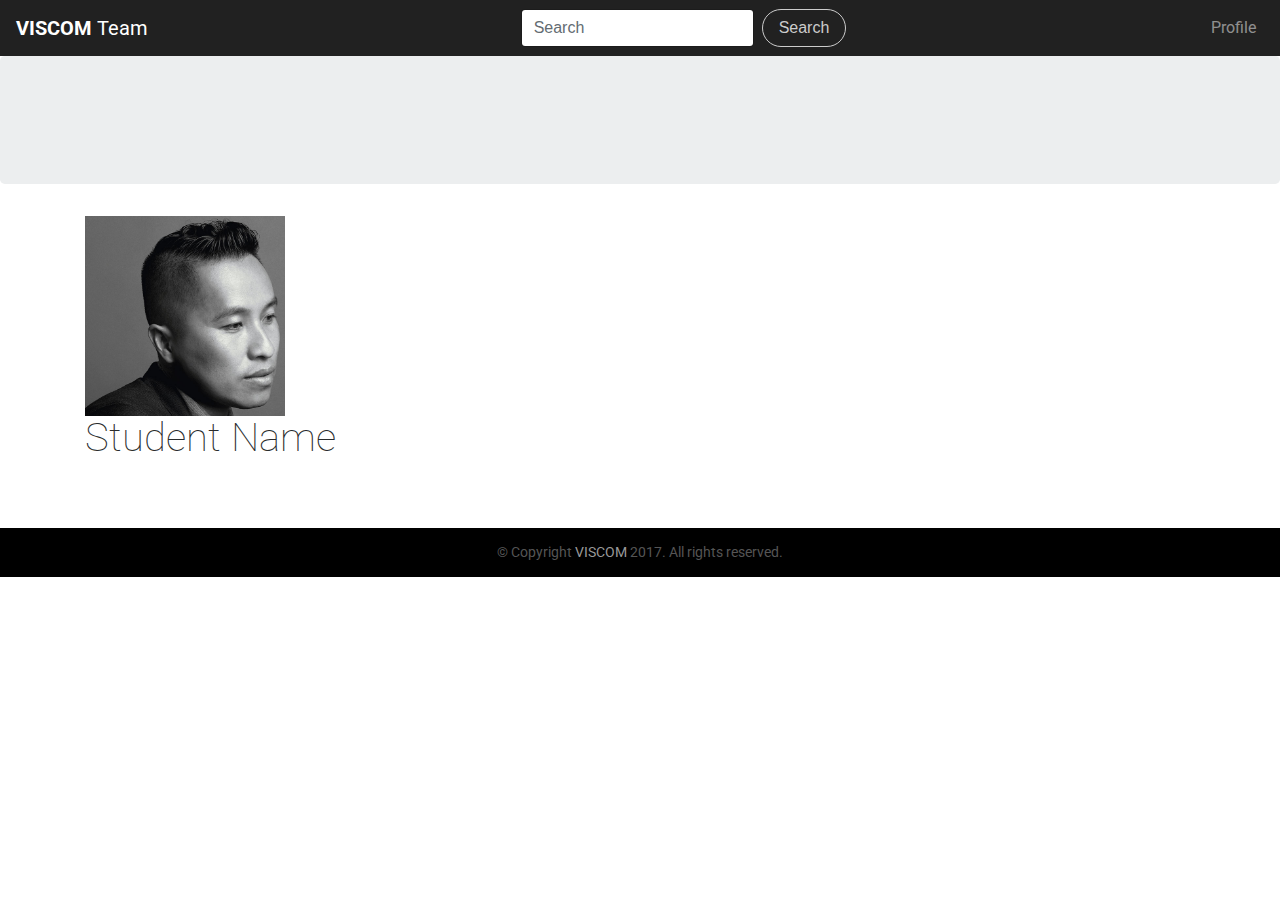
==== person.html @ 944645af "Initial Commit" ====
<!DOCTYPE html>
<html lang="en">
<head>
	<meta charset="UTF-8">
	<title>Student Profile</title>
	<link rel="stylesheet" href="css/bootstrap.min.css">
	<link rel="stylesheet" href="style.css">
	<script src="https://ajax.googleapis.com/ajax/libs/jquery/3.2.1/jquery.min.js"></script>
	<script src="js/bootstrap.min.js"></script>
	<link href="https://fonts.googleapis.com/css?family=Roboto:100,100i,300,300i,400,400i,500,500i,700,700i,900,900i" rel="stylesheet">
</head>
<body>

<header>
	<nav class="navbar navbar-toggleable-md navbar-inverse bg-faded">
	  <button class="navbar-toggler navbar-toggler-right" type="button" data-toggle="collapse" data-target="#navbarNav" aria-controls="navbarNav" aria-expanded="false" aria-label="Toggle navigation">
	    <span class="navbar-toggler-icon"></span>
	  </button>
	  <a class="navbar-brand" href="index.html"><strong>VISCOM</strong> Team</a>
	  <div class="collapse navbar-collapse" id="navbarNav">
	    <form id="search-form" class="form-inline my-2 my-lg-0" action="search.html">
	        <input class="form-control mr-sm-2" type="text" placeholder="Search">
	        <button class="btn btn-outline-secondary my-2 my-sm-0" type="submit">Search</button>
	    </form>
	    <ul class="navbar-nav">
	      <li class="nav-item">
	        <a class="nav-link" href="">Profile</a>
	      </li>
	    </ul>
	  </div>
	</nav>
</header>

<main>

	<div class="jumbotron">

	</div>
	<div class="container">
		<div class="row">
			<div class="col-4">
				<div class="profile-picture">
					<img class="cover" src="images/featured-students/student2.jpg" alt="">
				</div>
				<div class="info">
					<h1>Student Name</h1>
				</div>
			</div>
			<div class="col-4">
				
			</div>
			<div class="col-4">
				
			</div>
		</div>
	</div>
	
</main>


<footer>
	&copy; Copyright <a href="http://www.viscomcenter.com">VISCOM</a> 2017. All rights reserved.
</footer>
	
</body>
</html>
---- style.css ----
body {
	font-family: 'Roboto', sans-serif;
}

h1, h2, h3, h4, h6 {
	font-weight: 100;
}

.btn {
	border-radius: 999px;
}

.navbar {
	background-color: #212121;
	color: white;
}

.navbar-nav {
	float: right;
}

.carousel-caption {
	margin-bottom: 30px;
}

.carousel-item {
	height: 66.666vh;
	width: 100%;
}

.carousel-item img {
	width: 100%;
	height: 100%;
}

.carousel-caption {
	background-color: rgba(0, 0, 0, 0.5);
}

.cover {
	-o-object-fit: cover;
	-webkit-object-fit: cover;
    	object-fit: cover;
}

.year-carousel {
	height: calc(33.3333vh - 105px);
	background-color: grey;
	padding: 0;
	white-space: nowrap;
	overflow-x: scroll;
}

.year-box {
	height: 100%;
	width: 20%;
	background-color: #222;
	display: inline-block;
	margin: 0;
	margin-right: -5px;
	transition-duration: 0.3s;
}

.year-box:hover {
	width: 25%;
	transition-duration: 0.3s;
}

.year-box img {
	height: 100%;
	width: 100%;
	object-fit: cover;
}

.year-box:nth-child(2n) {background-color: #777;}

.year-box-overlay {
	height: inherit;
	width: inherit;
	position: absolute;
	top: 0;
	z-index: 1;
	background-color: rgba(0, 0, 0, 0.333333);
	color: white;
	padding: 1em;
}

#search-form {
	margin: auto;
}

#search-refine {
	min-height: 90vh;
	width: 100%;
	background-color: #f2f2f2;
}

.person-grid {
	margin: 0 auto;
	padding-bottom: 60px;
}

.person {
	display: inline-block;
    vertical-align: top;
	width: 33%;
	margin-right: -4px;
	height: 200px;
	background-color: #777;
}

.person-info {
	width: 100%;
	height: 100%;
	background-color: rgba(0, 0, 0, 0.5);
	padding: 20px;
	color: white;
	position: relative;
	opacity: 0;
	transition-duration: 0.3s;
}

.person-info button {
	position: absolute;
	bottom: 20px;
}

.person-info:hover {
	opacity: 1;
	transition-duration: 0.3s;
}

.work-badge {
	position: absolute;
	top: 20px;
	right: 20px;
	height: 10px;
	width: 10px;
	background-color: red;
	border-radius: 50%;
}

.person {
	background-image: url(images/featured-students/student.jpg);
	background-position: center;
	background-size: cover;
}

.person:nth-child(2n){
	background-image: url(images/featured-students/student2.jpg);
}

.person:nth-child(3n){
	background-image: url(images/featured-students/student3.jpg);
}

#login-module {
	background-color: #f2f2f2;
	padding: 60px;
}

.year-banner {
	background-size: cover;
	background-position: top;
}

/* profile page */

.profile-picture {
	height: 200px;
	width: 200px;
	overflow: hidden;
}

.profile-picture img {
	height: 100%;
	width: 100%;
	object-fit: cover;
}

footer {
	font-size: 14px;
	color: #555;
	background-color: #000;
	padding: 14px 0px;
	text-align: center;
	position: relative;
	bottom: 0;
	width: 100%;
	margin-top: 60px;
}

footer a:link, a:visited {
	color: #999;
	text-decoration: none;
}

footer a:hover {
	color: #fff;
	text-decoration: none;
}

.year-carousel::-webkit-scrollbar {
	background: #212121;
}

.year-carousel::-webkit-scrollbar-thumb {
	background: #d00d2d;
};
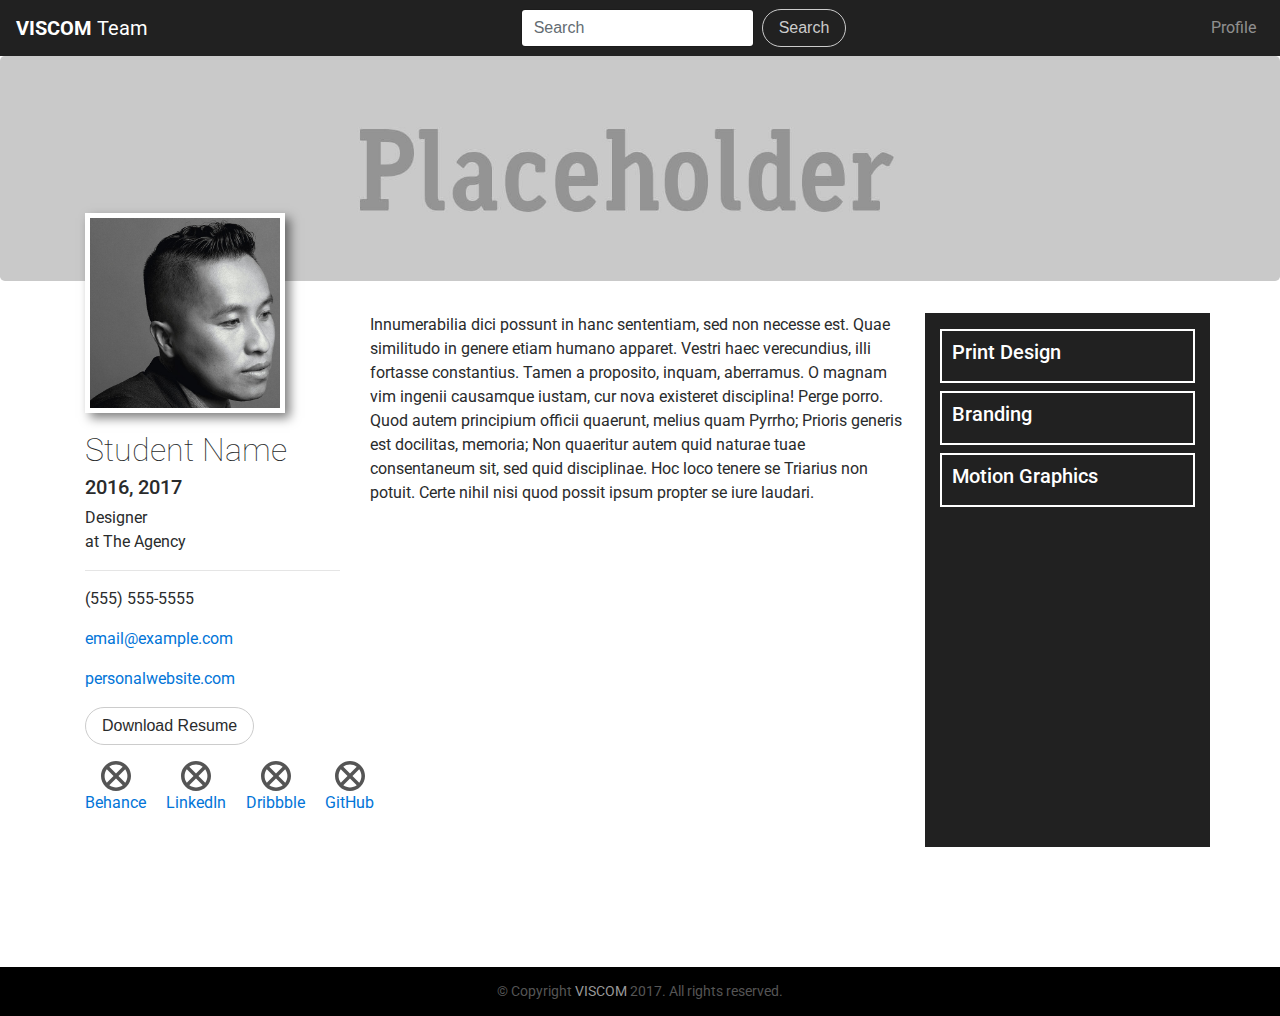
==== commit 883fa66a: "added profile page" ====
--- a/person.html
+++ b/person.html
@@ -33,27 +33,118 @@
 
 <main>
 
-	<div class="jumbotron">
+
+	 <!-- Profile Banner -->
+	<div class="jumbotron profile-banner">
 
 	</div>
-	<div class="container">
+
+	<!-- profile -->
+	<main class="container">
 		<div class="row">
-			<div class="col-4">
+			<div class="col-12 col-sm-12 col-md-6 col-xl-3">
+
+				<!-- Profile Picture -->
 				<div class="profile-picture">
 					<img class="cover" src="images/featured-students/student2.jpg" alt="">
 				</div>
+
+				<!-- Basic Information -->
 				<div class="info">
-					<h1>Student Name</h1>
+					<!-- Name -->
+					<h2>Student Name</h2>
+					<!-- Years Involved -->
+					<h5>2016, 2017</h5>
+					<!-- Occupation -->
+					<p>Designer<br>
+					<!-- Employer -->
+					at The Agency</p>
+					<hr>
+					<!-- Phone Number -->
+					<p>(555) 555-5555</p>
+					<!-- Email -->
+					<p><a href="mailto:email@example.com">email@example.com</a></p>
+					<!-- Personal URL -->
+					<p><a href="http://www.personalwebsite.com" target="_blank">personalwebsite.com</a></p>
+					<!-- Download Resume -->
+					<a href=""><button class="btn btn-secondary">Download Resume</button></a>
+					<!-- Network Accounts -->
+					<div id="network-accounts" class="py-3">
+						<!-- behance -->
+						<div class="account text-center">
+							<a href="http://www.behance.com">
+							<img src="images/icons/placeholder.svg" alt="">
+							<p>Behance</p>
+							</a>
+						</div>
+
+						<!-- linkedin -->
+						<div class="account text-center">
+							<a href="http://www.linkedin.com">
+							<img src="images/icons/placeholder.svg" alt="">
+							<p>LinkedIn</p>
+							</a>
+						</div>
+
+						<!-- Dribbble -->
+						<div class="account text-center">
+							<a href="http://www.dribbble.com">
+							<img src="images/icons/placeholder.svg" alt="">
+							<p>Dribbble</p>
+							</a>
+						</div>
+
+						<!-- GitHub -->
+						<div class="account text-center">
+							<a href="http://www.github.com">
+							<img src="images/icons/placeholder.svg" alt="">
+							<p>GitHub</p>
+							</a>
+						</div>
+					</div>
+
 				</div>
 			</div>
-			<div class="col-4">
-				
+			
+			<!-- bio -->
+			<div class="col-12 col-sm-12 col-md-6 col-xl-6">
+				<p>Innumerabilia dici possunt in hanc sententiam, sed non necesse est. Quae similitudo in genere etiam humano apparet. Vestri haec verecundius, illi fortasse constantius. Tamen a proposito, inquam, aberramus. O magnam vim ingenii causamque iustam, cur nova existeret disciplina! Perge porro. Quod autem principium officii quaerunt, melius quam Pyrrho; Prioris generis est docilitas, memoria; Non quaeritur autem quid naturae tuae consentaneum sit, sed quid disciplinae. Hoc loco tenere se Triarius non potuit. Certe nihil nisi quod possit ipsum propter se iure laudari.</p>
 			</div>
-			<div class="col-4">
-				
+
+			<!-- Focuses -->
+			<div id="focuses" class="col-12 col-sm-12 col-xl-3 py-3">
+				<!-- Focus -->
+				<div class="focus">
+					<h5>Print Design</h5>
+					<ul class="skills">
+						<li class="skill">Adobe Illustrator</li>
+						<li class="skill">Adobe InDesign</li>
+						<li class="skill">Adobe Photoshop</li>
+						<li class="skill">Typography</li>
+					</ul>
+				</div>
+
+				<!-- Focus -->
+				<div class="focus">
+					<h5>Branding</h5>
+					<ul class="skills">
+						<li class="skill">Logo Design</li>
+						<li class="skill">Brand Strategy</li>
+						<li class="skill">Styleguiding</li>
+					</ul>
+				</div>
+
+				<!-- Focus -->
+				<div class="focus">
+					<h5>Motion Graphics</h5>
+					<ul class="skills">
+						<li class="skill">Adobe After Effetcs</li>
+						<li class="skill">Cinema 4D</li>
+					</ul>
+				</div>
 			</div>
 		</div>
-	</div>
+	</main>
 	
 </main>
 
@@ -61,6 +152,17 @@
 <footer>
 	&copy; Copyright <a href="http://www.viscomcenter.com">VISCOM</a> 2017. All rights reserved.
 </footer>
+
+<script>
+	$(document).ready(function(){
+		// hide toggelable elements
+		$('.skills').hide();
+
+		$('.focus').click(function(){
+			$(this).children('.skills').slideToggle();
+		});
+	});
+</script>
 	
 </body>
 </html>--- a/style.css
+++ b/style.css
@@ -1,5 +1,12 @@
+
+
 body {
 	font-family: 'Roboto', sans-serif;
+	min-height: 100vh;
+}
+
+main {
+	padding-bottom: 60px;
 }
 
 h1, h2, h3, h4, h6 {
@@ -170,12 +177,51 @@
 	height: 200px;
 	width: 200px;
 	overflow: hidden;
+	margin-top: -100px;
+	margin-bottom: 20px;
+	box-shadow: 5px 5px 10px rgba(0, 0, 0, 0.5);
+	border: solid 5px white;s
 }
 
 .profile-picture img {
 	height: 100%;
 	width: 100%;
 	object-fit: cover;
+}
+
+.profile-banner {
+	height: 25vh;
+}
+
+.account {
+	margin-right: 20px;
+}
+
+#network-accounts {
+	display: flex;
+	flex: wrap;
+}
+
+#focuses {
+	background-color: #212121;
+}
+
+.focus {
+	border: 2px solid white;
+	color: white;
+	padding: 10px;
+	margin-bottom: 8px;
+	font-weight: 300;
+}
+
+.focus:hover {
+	background-color: #333;
+}
+
+.profile-banner {
+	background-image: url('images/placeholder.gif');
+	background-size: cover;
+	background-position: center;
 }
 
 footer {
@@ -187,7 +233,6 @@
 	position: relative;
 	bottom: 0;
 	width: 100%;
-	margin-top: 60px;
 }
 
 footer a:link, a:visited {
